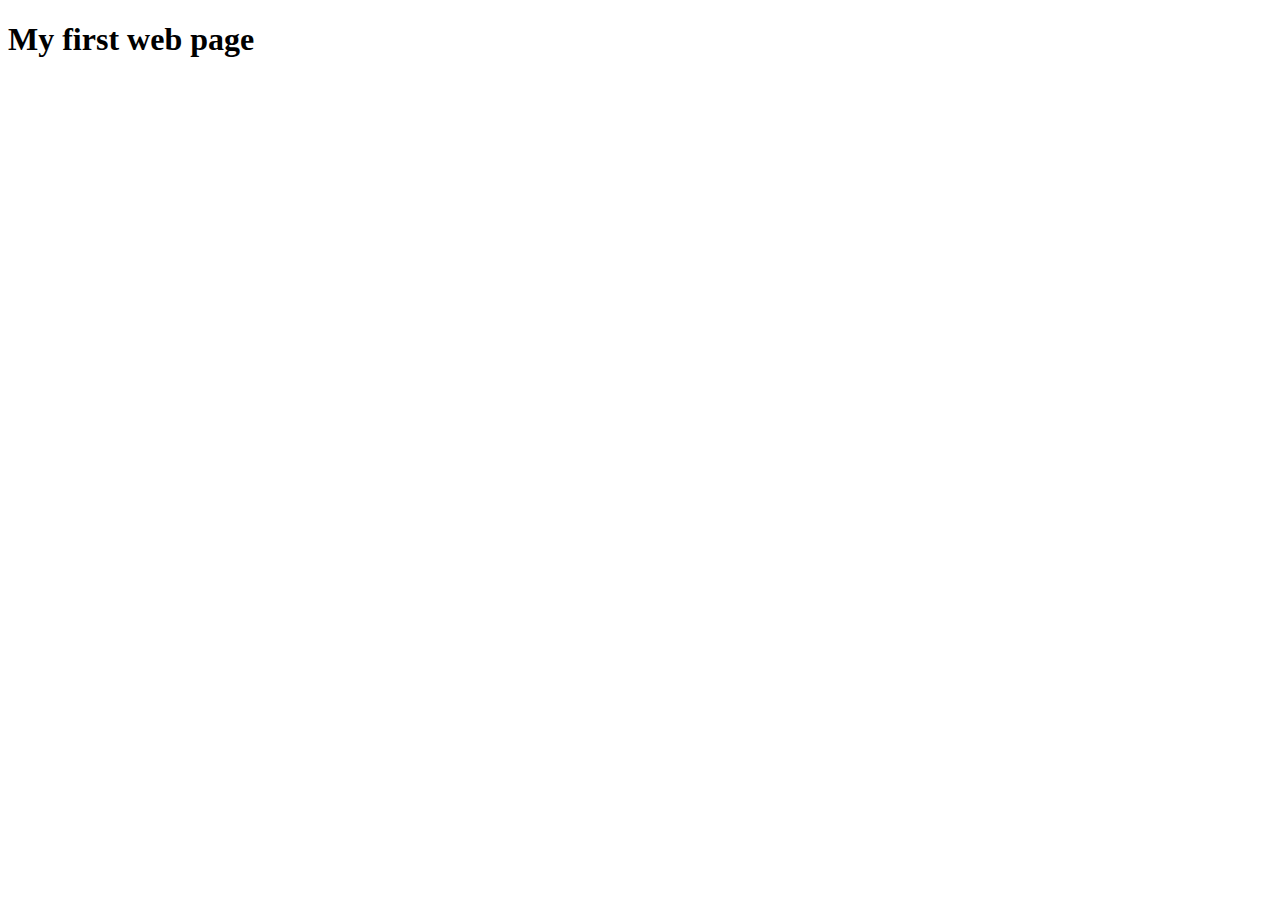
==== w1/index.html @ d735f8c1 "week 1 setup" ====
<!DOCTYPE html>
<html lang="en">
<head>
    <meta charset="UTF-8">
    <meta name="viewport" content="width=device-width, initial-scale=1.0">
    <script src="main.js"></script>
    <title>Week 1</title>
</head>
<body>
    <h1>My first web page</h1>
</body>
</html>
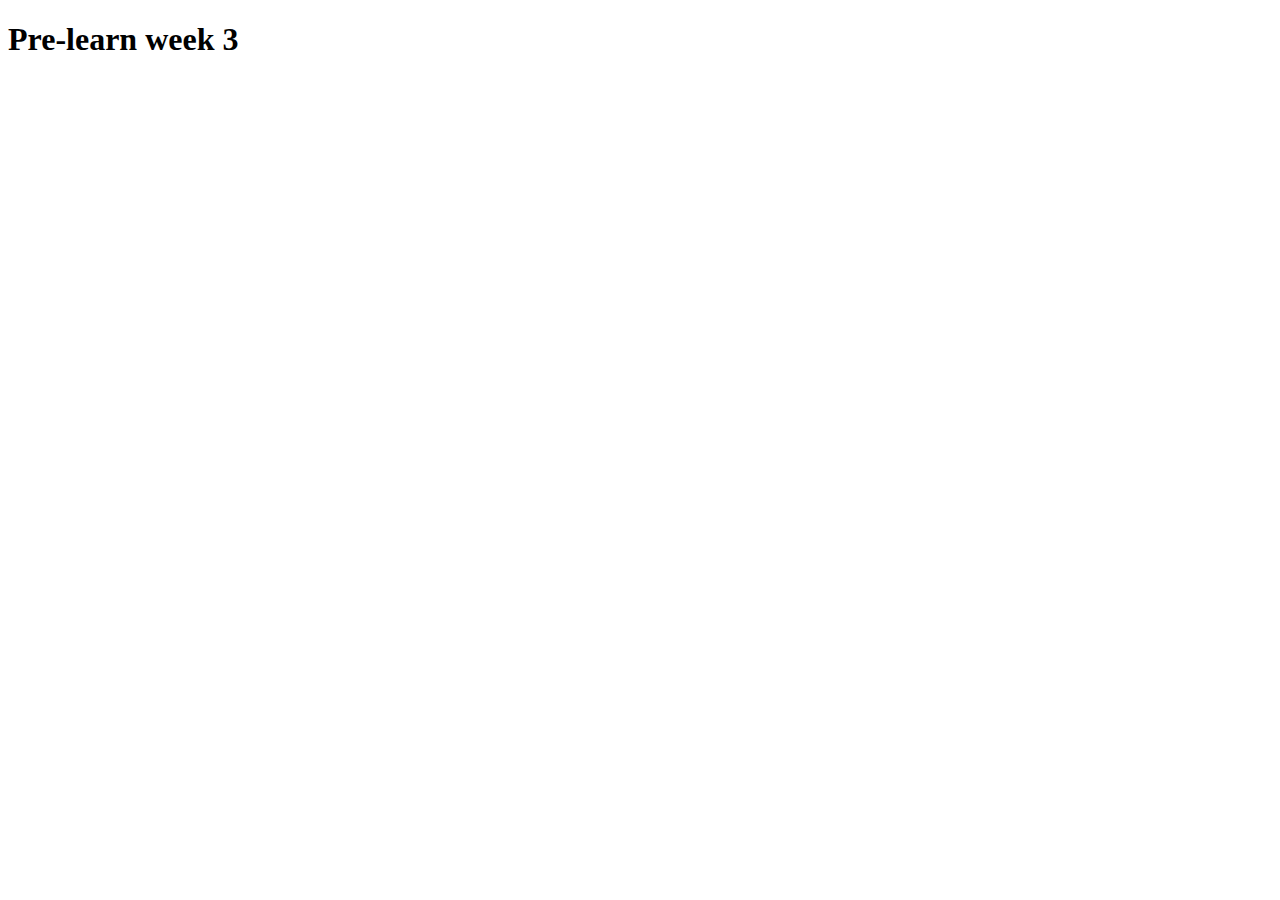
==== commit 385b93f7: "week 3 attendance" ====
--- a/w1/index.html
+++ b/w1/index.html
@@ -3,10 +3,12 @@
 <head>
     <meta charset="UTF-8">
     <meta name="viewport" content="width=device-width, initial-scale=1.0">
-    <script src="main.js"></script>
-    <title>Week 1</title>
+    <script defer src="main.js"></script>
+    <title>Document</title>
+ 
+
 </head>
 <body>
-    <h1>My first web page</h1>
+    <h1>Pre-learn week 3</h1>
 </body>
 </html>
